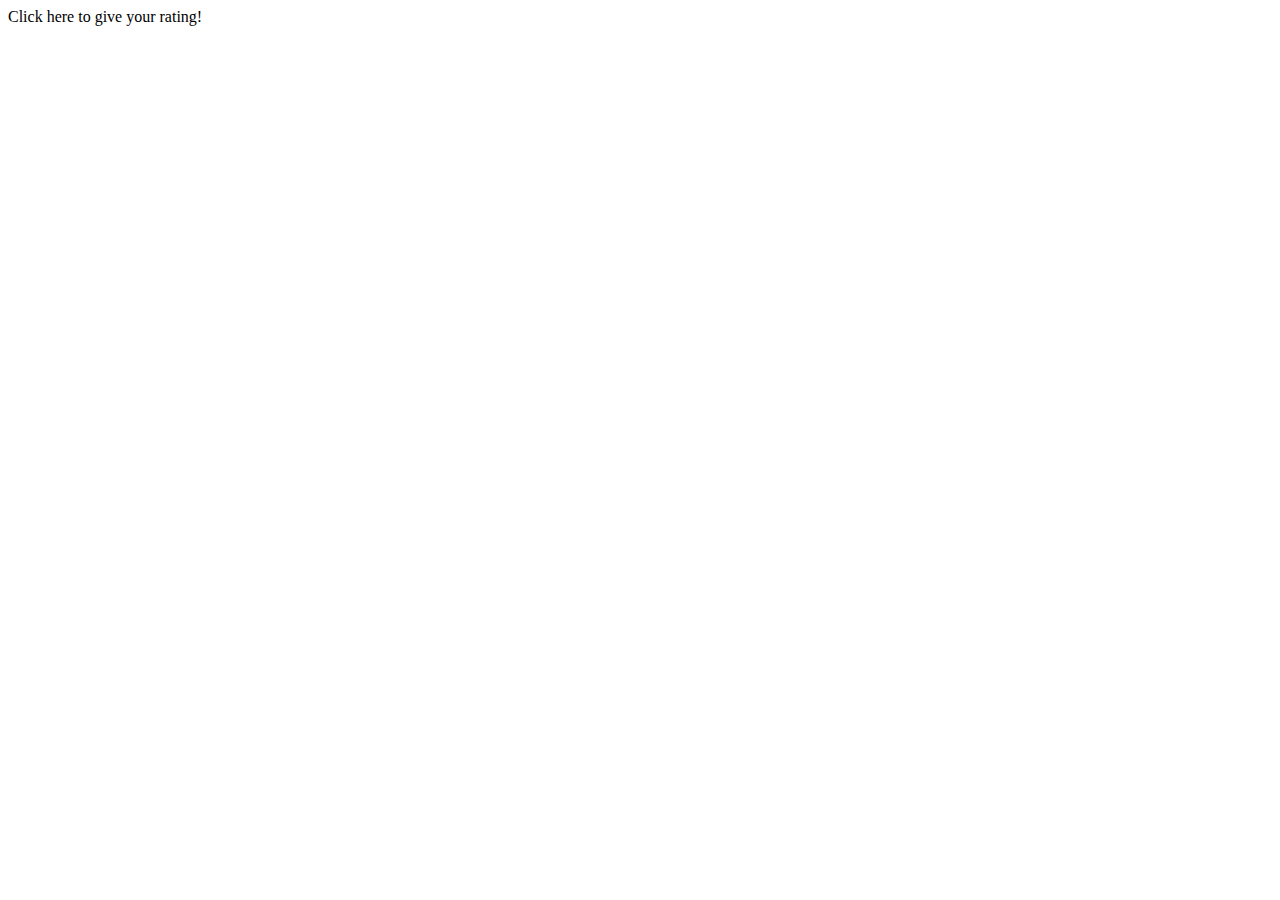
==== index.html @ d0b3c3ea "Create index.html" ====
<html>
    <head>
        <link rel="stylesheet" href="index.css">
        <link href="https://fonts.googleapis.com/css2?family=Karla&display=swap" rel="stylesheet">
    </head>
    <body> 
        
        <div id="box" tabindex=0>
            <p id="text">Click here to give your rating!</p>
            <p id="text2"></p>
        </div>
        
        <script src="index.js"></script>
    </body>
</html>
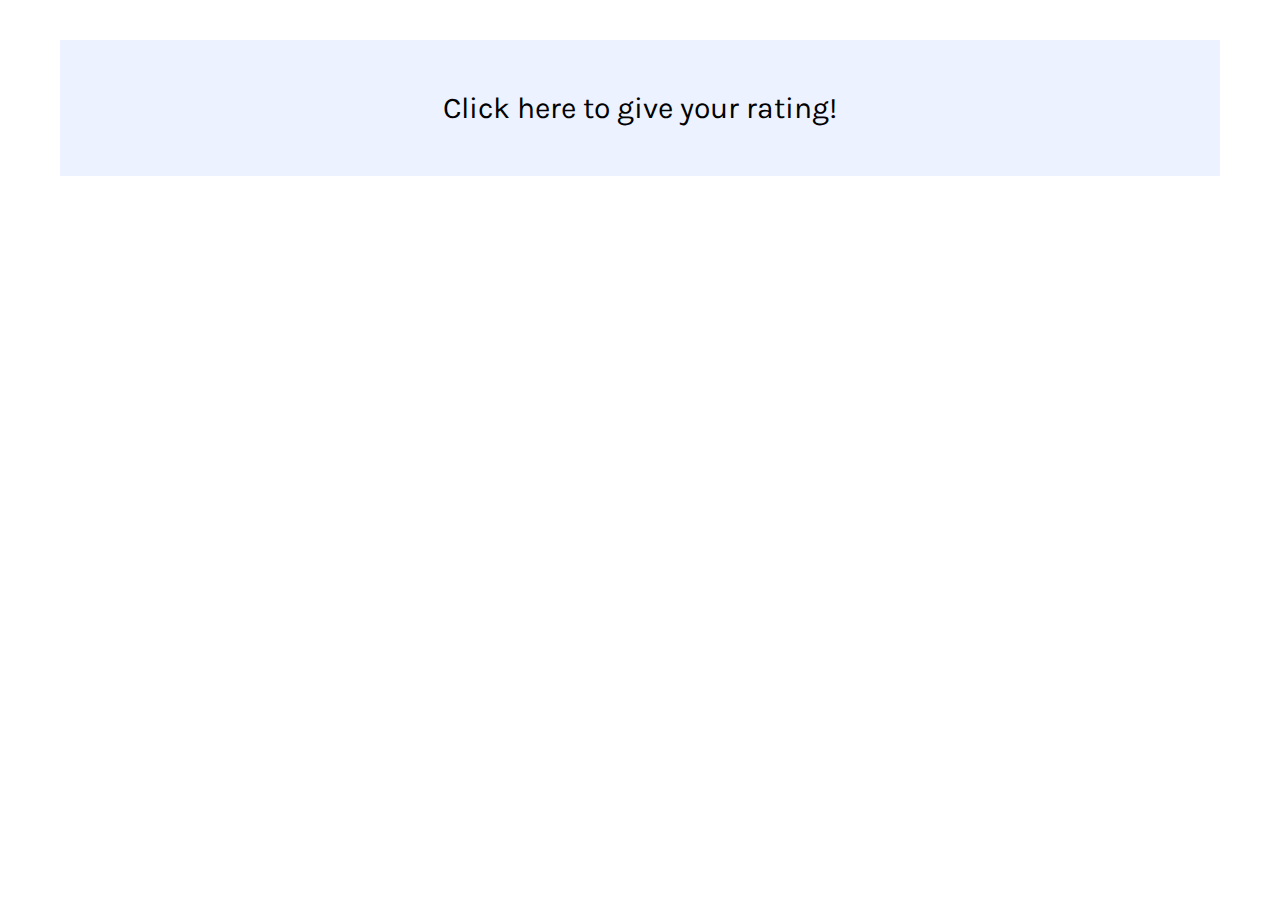
==== commit e86d1776: "Animating" ====
--- a/index.html
+++ b/index.html
@@ -1,6 +1,7 @@
 <html>
     <head>
         <link rel="stylesheet" href="index.css">
+        <link rel="stylesheet" href="animations.css">
         <link href="https://fonts.googleapis.com/css2?family=Karla&display=swap" rel="stylesheet">
     </head>
     <body> 
--- a/index.css
+++ b/index.css
@@ -0,0 +1,38 @@
+html, body {
+    margin:20px;
+    padding: 0;
+    font-family: Karla;
+}
+
+#box {
+    padding: 10px;
+    display: block;
+    text-align: center;
+    margin: 20px;
+    padding: 20px;
+    background: #ECF2FF;
+    font-size: 30px;
+
+    animation: drop 2s
+}
+
+.animateEmoji {
+    animation: shake 1.2s
+}
+
+#emoji-container {
+    font-size: 50px;
+}
+
+#box:focus {
+    background: #CFDFFF;
+}
+
+#help-text {
+    display: none;
+    text-align: center;
+}
+
+#box:focus #help-text {
+    display: block;
+}
--- a/animations.css
+++ b/animations.css
@@ -0,0 +1,22 @@
+@keyframes drop {
+    from {transform: translateY(-10vh)}
+    to {transform: translate()}
+}
+
+@keyframes shake {
+    10%, 90% {
+        transform: translate3d(-1px, 0, 0);
+    }
+    
+    20%, 80% {
+        transform: translate3d(2px, 0, 0);
+    }
+    
+    30%, 50%, 70% {
+        transform: translate3d(-4px, 0, 0);
+    }
+    
+    40%, 60% {
+        transform: translate3d(4px, 0, 0);
+    }
+}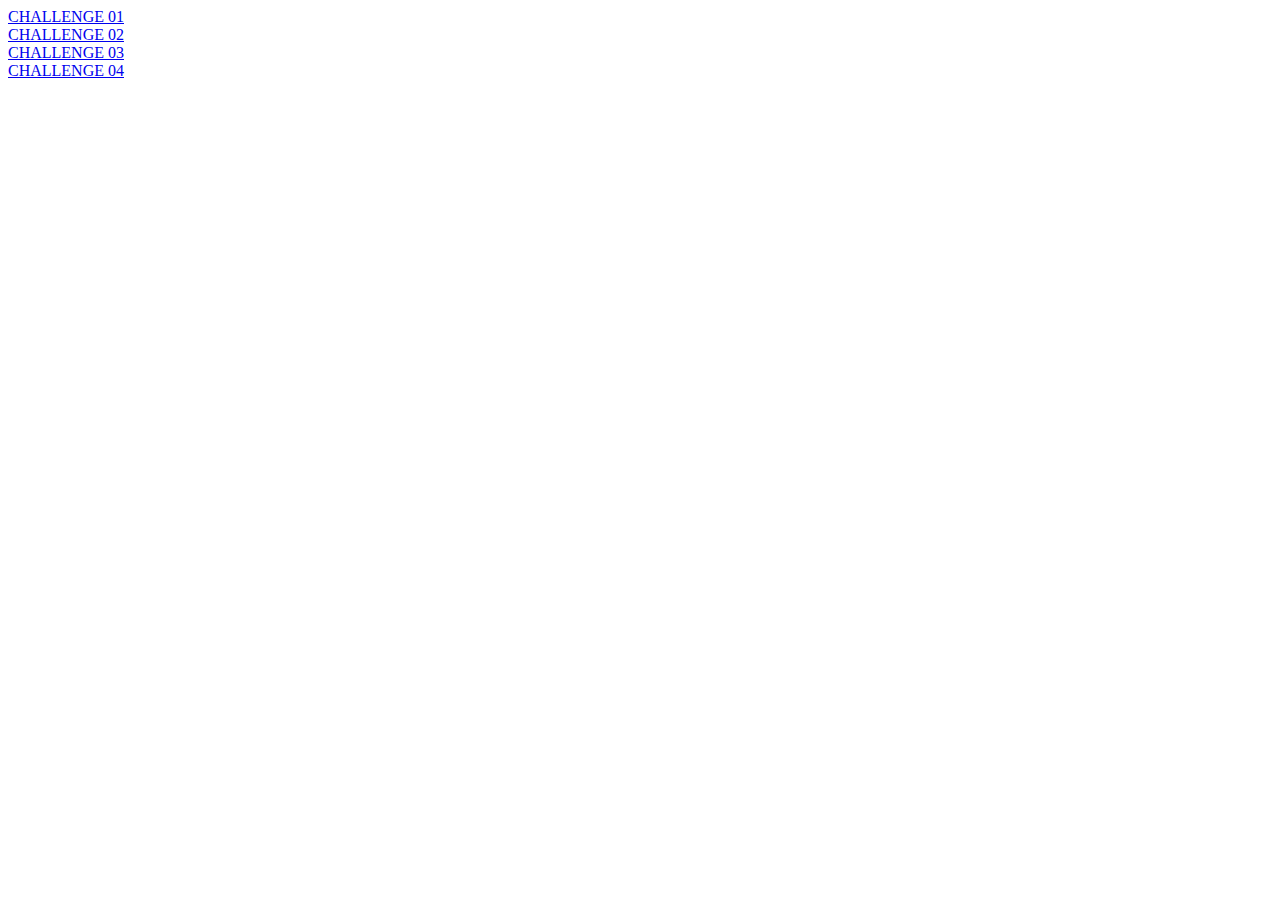
==== commit 1b0661a3: "changing file names" ====
--- a/index.html
+++ b/index.html
@@ -1,16 +1,19 @@
-<html>
-    <head>
-        <link rel="stylesheet" href="index.css">
-        <link rel="stylesheet" href="animations.css">
-        <link href="https://fonts.googleapis.com/css2?family=Karla&display=swap" rel="stylesheet">
-    </head>
-    <body> 
-        
-        <div id="box" tabindex=0>
-            <p id="text">Click here to give your rating!</p>
-            <p id="text2"></p>
-        </div>
-        
-        <script src="index.js"></script>
-    </body>
+<!DOCTYPE html>
+<html lang="en">
+
+  <head>
+    <meta charset="UTF-8" />
+    <meta name="viewport" content="width=device-width, initial-scale=1.0" />
+
+    <title>Weekly Web Dev Challenge</title>
+
+  </head>
+  <body>
+    
+    <a href ="./challenge_1.html">CHALLENGE 01</a> <br>
+    <a href ="#">CHALLENGE 02</a> <br>
+    <a href ="#">CHALLENGE 03</a> <br>
+    <a href ="#">CHALLENGE 04</a> <br>
+
+  </body>
 </html>
